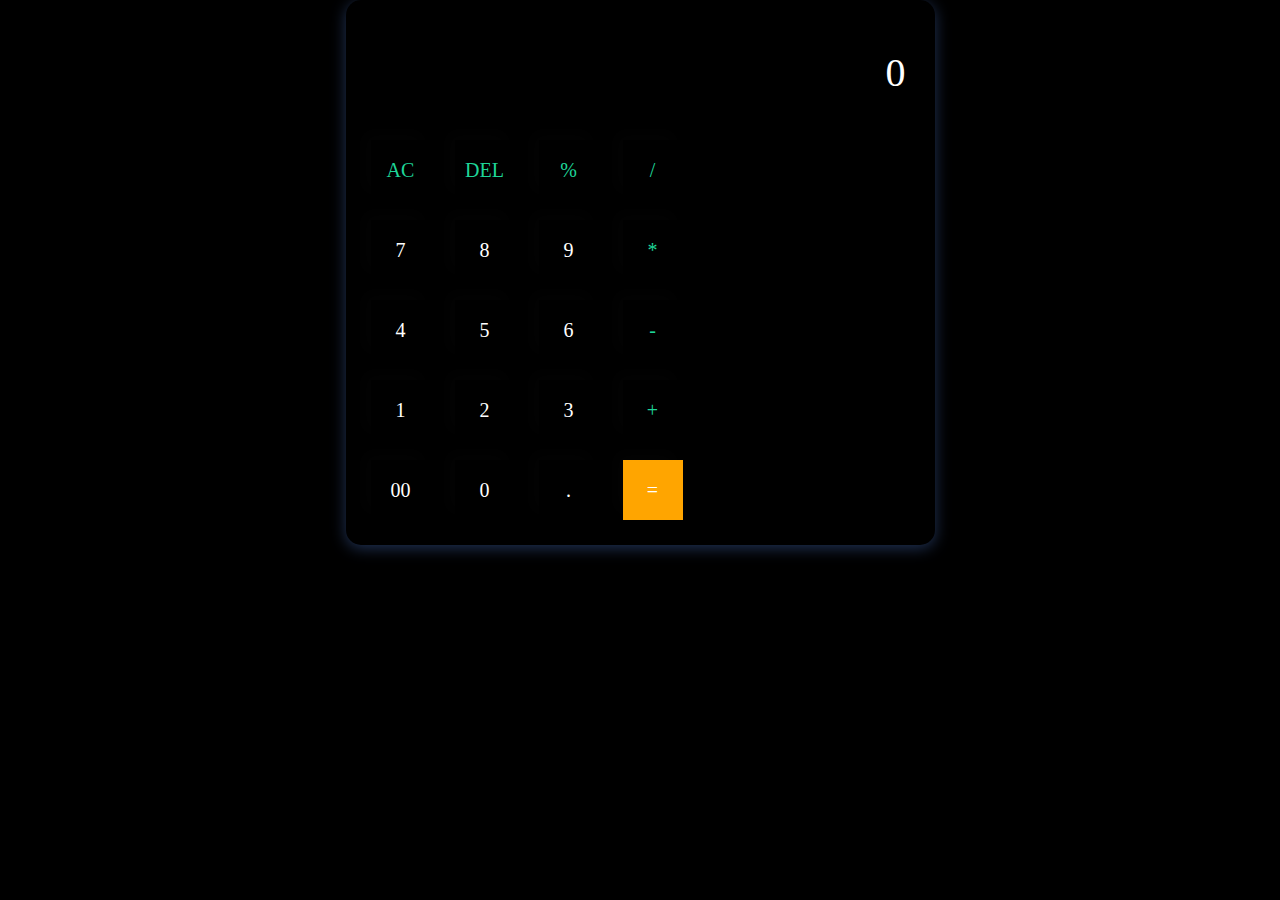
==== calculator/index.html @ 1ea2d8d9 "calculator" ====
<!DOCTYPE html>
<html lang="en">
<head>
    <meta charset="UTF-8">
    <meta name="viewport" content="width=device-width, initial-scale=1.0">
    <title>calculator</title><link rel="stylesheet" href="./style.css">
    
</head>
<body>
    <div class="calculator">
        <input type="text" placeholder="0" id="inputBox">
        <div>
            <button class="operator">AC</button>
            <button class="operator">DEL</button>
            <button class="operator">%</button>
            <button class="operator">/</button>
        </div>
        <div>
            <button>7</button>
            <button>8</button>
            <button>9</button>
            <button class="operator">*</button>
        </div>
        <div>
            <button>4</button>
            <button>5</button>
            <button>6</button>
            <button class="operator">-</button>
        </div>
        <div>
            <button>1</button>
            <button>2</button>
            <button>3</button>
            <button class="operator">+</button>
        </div>
        <div>
            <button>00</button>
            <button>0</button>
            <button>.</button>
            <button class="equal">=</button>
        </div>

    </div>
  <script src="./script.js">

  </script>  
</body>
</html>
---- calculator/style.css ----
@import url('https://fonts.googleapis.com/css2?family=Nunito+Sans:ital,opsz,wght@0,6..12,200..1000;1,6..12,200..1000&display=swap');

*{
    padding:0px;
    margin:0px;
    box-sizing:border-box;
    font-family: 'poppins',sans-sarif;
}
body{
    width:100%;
    height:100%;
    display:grid;
    justify-content:center;
    /* align-items:center; */
    align-content: center;
    /* background: linear-gradient(45deg,black,#b4bbc5); */
background-color: black;
}
.calculator{
    border:2px soli grey;
padding:15px ;
border-radius:15px;
background-color:transparent ;
box-shadow: 0px 3px 15px rgba(66, 102, 172, 0.5);
}
input{
    width:100%;
    border:none;
    padding:24px;
    margin:10px;
    background: transparent;
    font-size:40px;
    text-align:right;
    cursor:pointer;
    color:white;
}
input::placeholder{
    color:white;
}
button{
    border:none;
    width:60px;
    height:60px;
    margin:10px;
    /* border-radius:50%; */
    background: transparent;
    color:white;
    font-size:20px;
    box-shadow:-8px -8px 15px rgba(34, 32, 32, 0.1)
}
.equal{
    background-color: orange;

}
.operator{
    color:rgb(30, 213, 152);
}
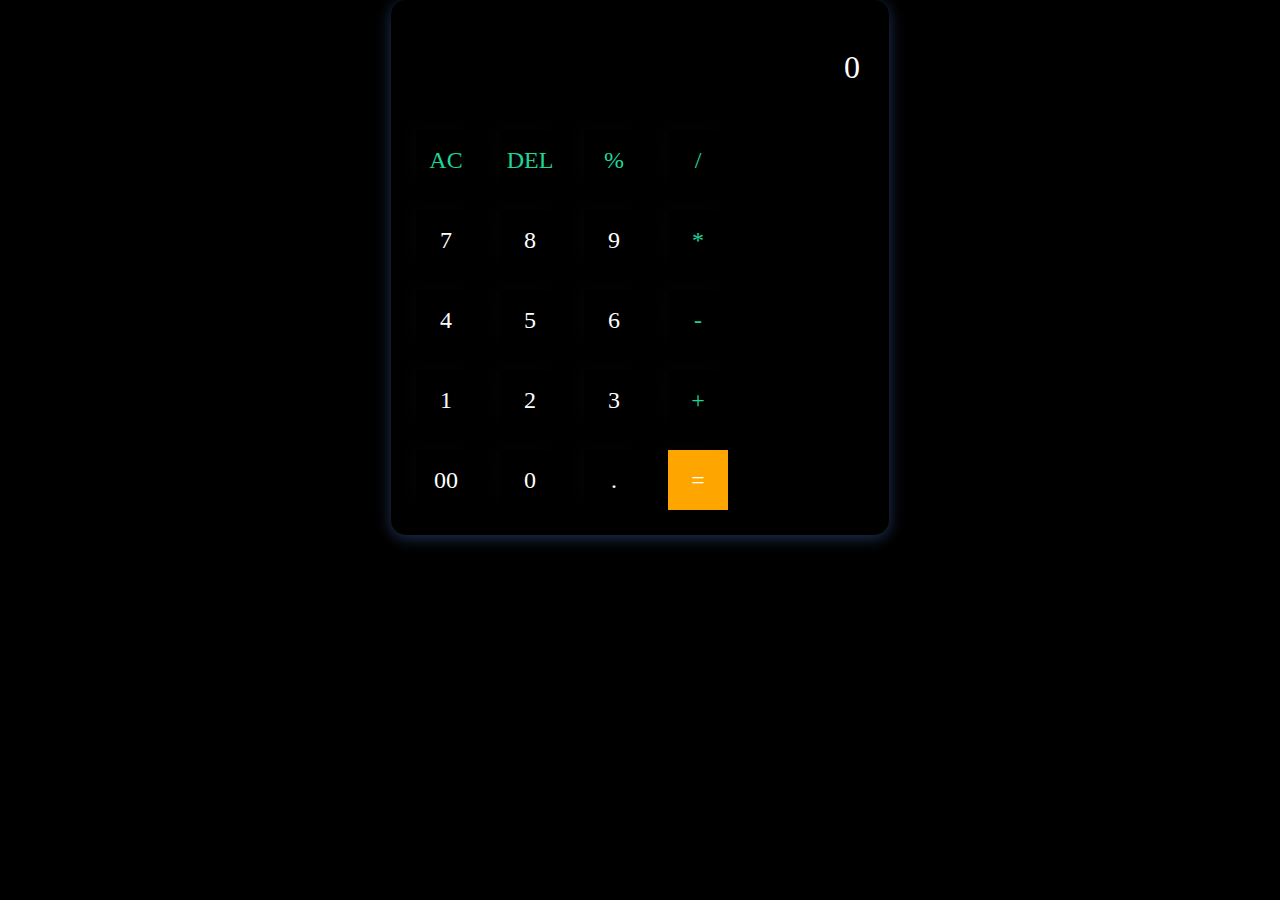
==== commit 3f1ed98a: "Add files via upload" ====
--- a/calculator/index.html
+++ b/calculator/index.html
@@ -1,48 +1,48 @@
-<!DOCTYPE html>
-<html lang="en">
-<head>
-    <meta charset="UTF-8">
-    <meta name="viewport" content="width=device-width, initial-scale=1.0">
-    <title>calculator</title><link rel="stylesheet" href="./style.css">
-    
-</head>
-<body>
-    <div class="calculator">
-        <input type="text" placeholder="0" id="inputBox">
-        <div>
-            <button class="operator">AC</button>
-            <button class="operator">DEL</button>
-            <button class="operator">%</button>
-            <button class="operator">/</button>
-        </div>
-        <div>
-            <button>7</button>
-            <button>8</button>
-            <button>9</button>
-            <button class="operator">*</button>
-        </div>
-        <div>
-            <button>4</button>
-            <button>5</button>
-            <button>6</button>
-            <button class="operator">-</button>
-        </div>
-        <div>
-            <button>1</button>
-            <button>2</button>
-            <button>3</button>
-            <button class="operator">+</button>
-        </div>
-        <div>
-            <button>00</button>
-            <button>0</button>
-            <button>.</button>
-            <button class="equal">=</button>
-        </div>
-
-    </div>
-  <script src="./script.js">
-
-  </script>  
-</body>
+<!DOCTYPE html>
+<html lang="en">
+<head>
+    <meta charset="UTF-8">
+    <meta name="viewport" content="width=device-width, initial-scale=1.0">
+    <title>calculator</title><link rel="stylesheet" href="./style.css">
+    
+</head>
+<body>
+    <div class="calculator">
+        <input type="text" placeholder="0" id="inputBox">
+        <div>
+            <button class="operator">AC</button>
+            <button class="operator">DEL</button>
+            <button class="operator">%</button>
+            <button class="operator">/</button>
+        </div>
+        <div>
+            <button>7</button>
+            <button>8</button>
+            <button>9</button>
+            <button class="operator">*</button>
+        </div>
+        <div>
+            <button>4</button>
+            <button>5</button>
+            <button>6</button>
+            <button class="operator">-</button>
+        </div>
+        <div>
+            <button>1</button>
+            <button>2</button>
+            <button>3</button>
+            <button class="operator">+</button>
+        </div>
+        <div>
+            <button>00</button>
+            <button>0</button>
+            <button>.</button>
+            <button class="equal">=</button>
+        </div>
+
+    </div>
+  <script src="./script.js">
+
+  </script>  
+</body>
 </html>--- a/calculator/style.css
+++ b/calculator/style.css
@@ -1,57 +1,91 @@
-@import url('https://fonts.googleapis.com/css2?family=Nunito+Sans:ital,opsz,wght@0,6..12,200..1000;1,6..12,200..1000&display=swap');
-
-*{
-    padding:0px;
-    margin:0px;
-    box-sizing:border-box;
-    font-family: 'poppins',sans-sarif;
-}
-body{
-    width:100%;
-    height:100%;
-    display:grid;
-    justify-content:center;
-    /* align-items:center; */
-    align-content: center;
-    /* background: linear-gradient(45deg,black,#b4bbc5); */
-background-color: black;
-}
-.calculator{
-    border:2px soli grey;
-padding:15px ;
-border-radius:15px;
-background-color:transparent ;
-box-shadow: 0px 3px 15px rgba(66, 102, 172, 0.5);
-}
-input{
-    width:100%;
-    border:none;
-    padding:24px;
-    margin:10px;
-    background: transparent;
-    font-size:40px;
-    text-align:right;
-    cursor:pointer;
-    color:white;
-}
-input::placeholder{
-    color:white;
-}
-button{
-    border:none;
-    width:60px;
-    height:60px;
-    margin:10px;
-    /* border-radius:50%; */
-    background: transparent;
-    color:white;
-    font-size:20px;
-    box-shadow:-8px -8px 15px rgba(34, 32, 32, 0.1)
-}
-.equal{
-    background-color: orange;
-
-}
-.operator{
-    color:rgb(30, 213, 152);
-}+@import url('https://fonts.googleapis.com/css2?family=Nunito+Sans:ital,opsz,wght@0,6..12,200..1000;1,6..12,200..1000&display=swap');
+
+*{
+    padding:0px;
+    margin:0px;
+    box-sizing:border-box;
+    font-family: 'poppins',sans-sarif;
+}
+body{
+    width:100%;
+    height:100%;
+    display:grid;
+    justify-content:center;
+    /* align-items:center; */
+    align-content: center;
+    /* background: linear-gradient(45deg,black,#b4bbc5); */
+background-color: black;
+}
+.calculator{
+border:2px soli grey;
+padding:15px ;
+border-radius:15px;
+background-color:transparent ;
+box-shadow: 0px 3px 15px rgba(66, 102, 172, 0.5);
+}
+input{
+    width:100%;
+    border:none;
+    padding:24px;
+    margin:10px;
+    background: transparent;
+    font-size:2rem;
+    text-align:right;
+    cursor:pointer;
+    color:white;
+}
+input::placeholder{
+    color:white;
+}
+button{
+    border:none;
+    width:60px;
+    height:60px;
+    margin:10px;
+    /* border-radius:50%; */
+    background: transparent;
+    color:white;
+    font-size:1.5rem;
+    box-shadow:-8px -8px 15px rgba(34, 32, 32, 0.1);
+    transition: background-color 0.3s ease;
+}
+
+.equal{
+    background-color: orange;
+
+}
+.operator{
+    color:rgb(30, 213, 152);
+}
+
+
+
+
+@media (max-width: 600px) {
+    .calculator {
+      padding: 15px;
+      width: 100%;
+    }
+  
+    button {
+      font-size: 1.2rem;
+      padding: 15px;
+    }
+  
+    input[type="text"] {
+      font-size: 1.8rem;
+      padding: 15px;
+    }
+  }
+  
+  @media (max-width: 400px) {
+    button {
+      font-size: 1rem;
+      padding: 12px;
+    }
+  
+    input[type="text"] {
+      font-size: 1.6rem;
+      padding: 12px;
+    }
+  }